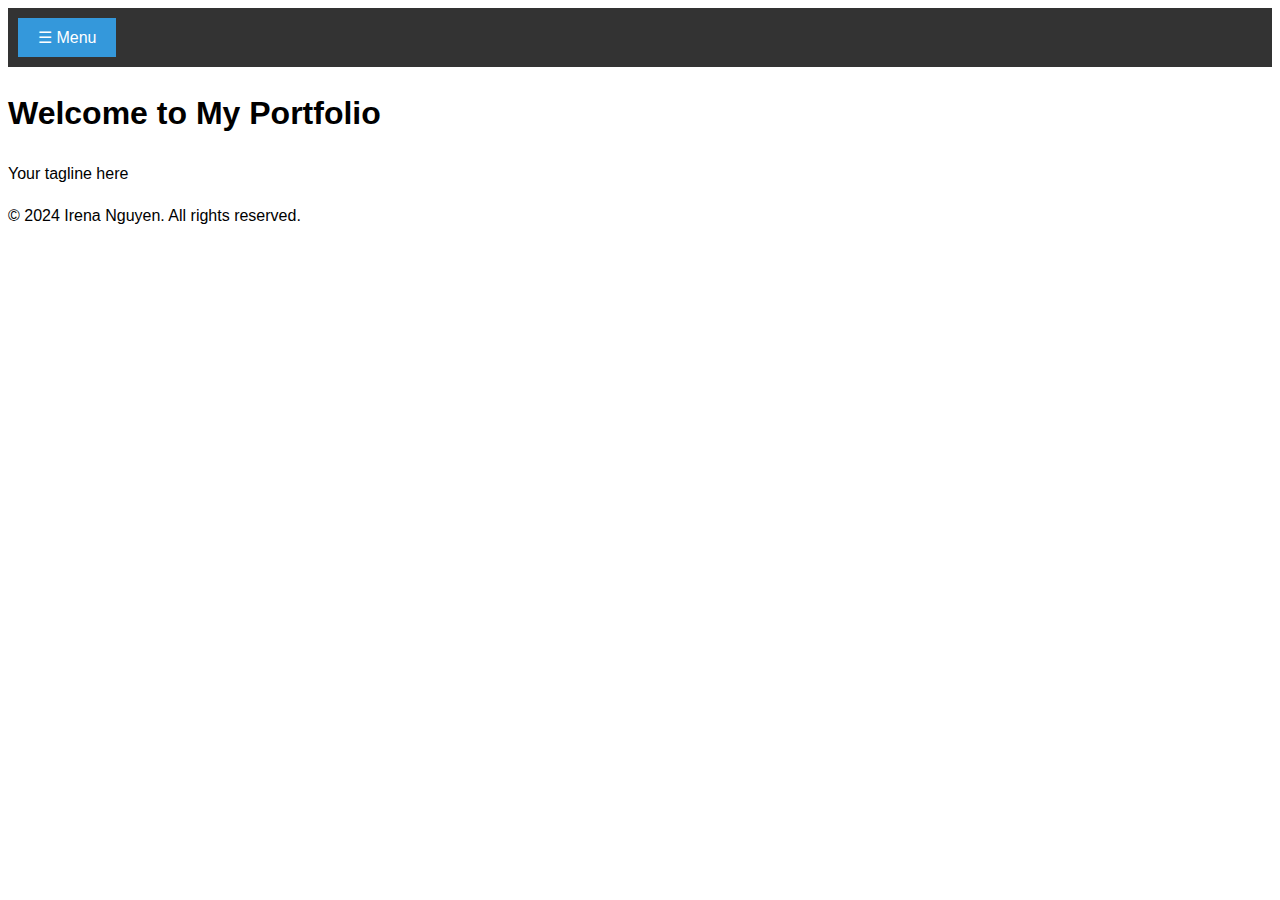
==== index.html @ 089d9aa8 "initial commit" ====
<!DOCTYPE html>
<html lang="en">
<head>
    <meta charset="UTF-8">
    <meta name="viewport" content="width=device-width, initial-scale=1.0">
    <title>Irena Nguyen's Portfolio</title>
    <link rel="stylesheet" href="style.css">
</head>
<body>
    <header>
        <nav class="dropdown">
            <button onclick="toggleDropdown()" class="dropbtn">☰ Menu</button>
            <ul id="dropdownMenu" class="dropdown-content">
                <li><a href="index.html">Home</a></li>
                <li><a href="about.html">About</a></li>
                <li><a href="projects.html">Projects</a></li>
                <li><a href="skills.html">Skills</a></li>
                <li><a href="contact.html">Contact</a></li>
            </ul>
        </nav>
    </header>

    <main>
        <section id="intro">
            <h1>Welcome to My Portfolio</h1>
            <p>Your tagline here</p>
        </section>
    </main>

    <footer>
        <p>&copy; 2024 Irena Nguyen. All rights reserved.</p>
    </footer>

    <script src="script.js"></script>
</body>
</html>
---- style.css ----
/* General Styling */
body {
    font-family: Arial, sans-serif;
    line-height: 1.6;
}

header {
    background-color: #333;
    padding: 10px;
}

/* Dropdown Button */
.dropbtn {
    background-color: #3498DB;
    color: white;
    padding: 10px 20px;
    font-size: 16px;
    border: none;
    cursor: pointer;
}

/* Button Hover Effect */
.dropbtn:hover {
    background-color: #2980B9;
}

/* Dropdown Container */
.dropdown {
    position: relative;
    display: inline-block;
}

/* Dropdown Content */
.dropdown-content {
    display: none;
    position: absolute;
    background-color: #f1f1f1;
    min-width: 160px;
    box-shadow: 0px 8px 16px rgba(0, 0, 0, 0.2);
    z-index: 1;
}

.dropdown-content a {
    color: black;
    padding: 12px 16px;
    text-decoration: none;
    display: block;
}

.dropdown-content a:hover {
    background-color: #ddd;
}

/* Show Dropdown */
.dropdown-content.show {
    display: block;
}
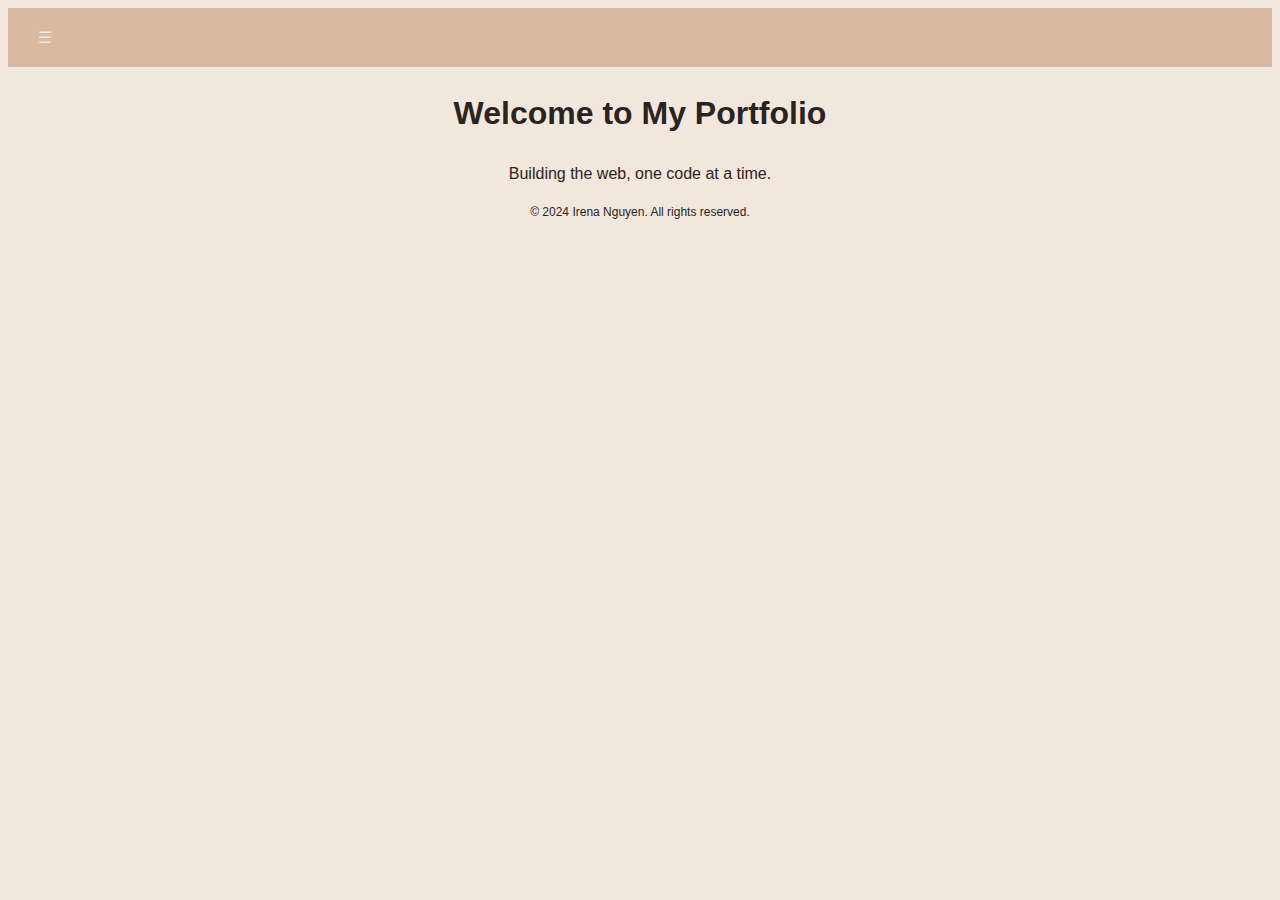
==== commit 72c95165: "Update index.html" ====
--- a/index.html
+++ b/index.html
@@ -9,13 +9,13 @@
 <body>
     <header>
         <nav class="dropdown">
-            <button onclick="toggleDropdown()" class="dropbtn">☰ Menu</button>
+            <button onclick="toggleDropdown()" class="dropbtn">☰</button>
             <ul id="dropdownMenu" class="dropdown-content">
-                <li><a href="index.html">Home</a></li>
-                <li><a href="about.html">About</a></li>
-                <li><a href="projects.html">Projects</a></li>
-                <li><a href="skills.html">Skills</a></li>
-                <li><a href="contact.html">Contact</a></li>
+                <a href="index.html">Home</a>
+                <a href="about.html">About</a>
+                <a href="projects.html">Projects</a>
+                <a href="skills.html">Skills</a>
+                <a href="contact.html">Contact</a>
             </ul>
         </nav>
     </header>
@@ -23,12 +23,12 @@
     <main>
         <section id="intro">
             <h1>Welcome to My Portfolio</h1>
-            <p>Your tagline here</p>
+            <p>Building the web, one code at a time.</p>
         </section>
     </main>
 
     <footer>
-        <p>&copy; 2024 Irena Nguyen. All rights reserved.</p>
+        <p class="credit">&copy; 2024 Irena Nguyen. All rights reserved.</p>
     </footer>
 
     <script src="script.js"></script>
--- a/style.css
+++ b/style.css
@@ -2,17 +2,34 @@
 body {
     font-family: Arial, sans-serif;
     line-height: 1.6;
+    background-color: #f2e7dd
 }
 
 header {
-    background-color: #333;
+    background-color: #d9b99f;
     padding: 10px;
 }
 
+#intro {
+    color: #292421;
+    text-align: center;
+}
+
+.credit {
+    color: #292421;
+    font-size: 12px;
+    text-align: center;
+}
+
+.logo {
+    display: block;
+    margin-left: auto;
+    margin-right: auto;
+}
 /* Dropdown Button */
 .dropbtn {
-    background-color: #3498DB;
-    color: white;
+    background-color: #d9b99f;
+    color: #f2e7dd;
     padding: 10px 20px;
     font-size: 16px;
     border: none;
@@ -21,7 +38,7 @@
 
 /* Button Hover Effect */
 .dropbtn:hover {
-    background-color: #2980B9;
+    background-color: #d9b99f;
 }
 
 /* Dropdown Container */
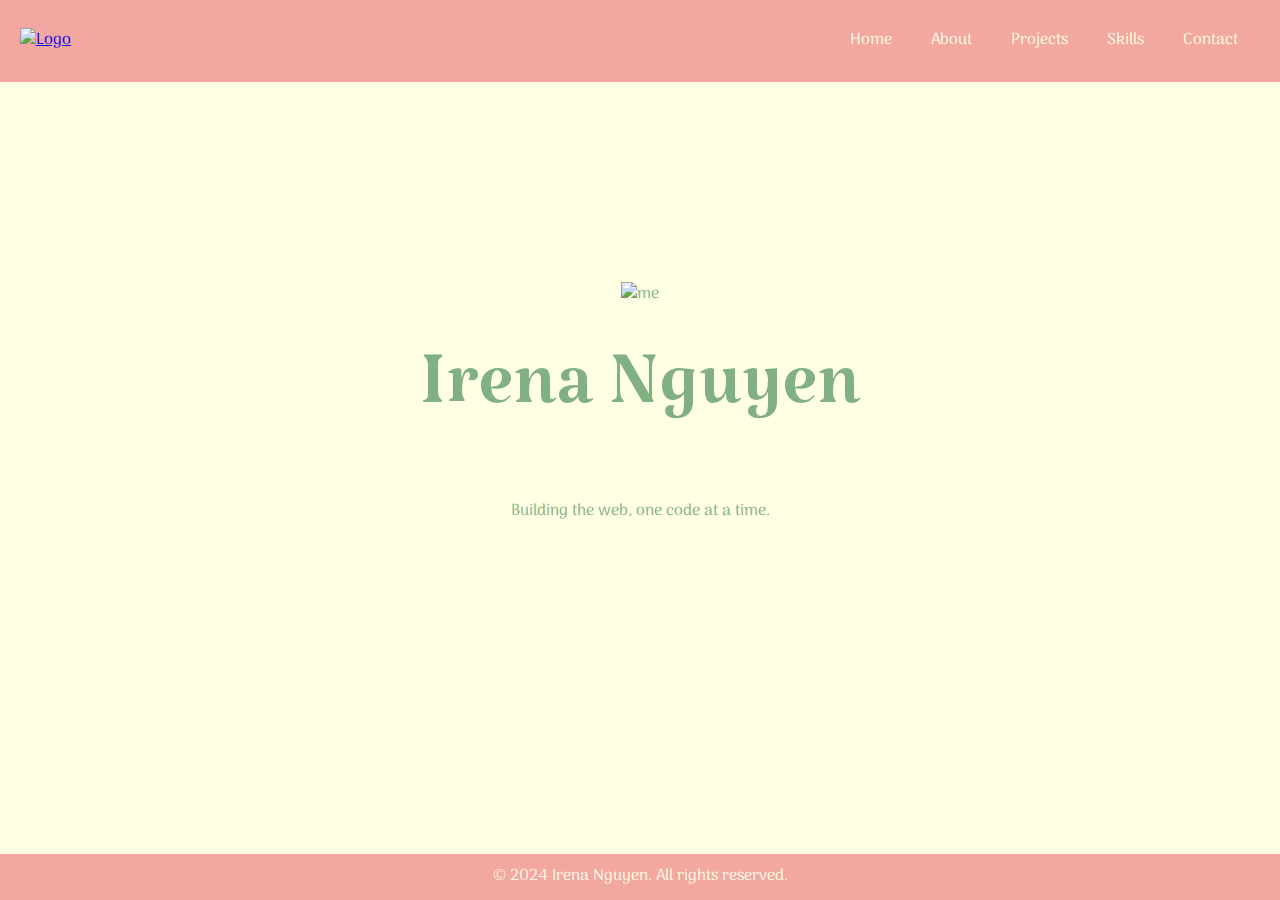
==== commit 794541d0: "Update index.html" ====
--- a/index.html
+++ b/index.html
@@ -5,26 +5,33 @@
     <meta name="viewport" content="width=device-width, initial-scale=1.0">
     <title>Irena Nguyen's Portfolio</title>
     <link rel="stylesheet" href="style.css">
-</head>
-<body>
+    <link rel="preconnect" href="https://fonts.googleapis.com">
+    <link href="https://fonts.googleapis.com/css2?family=Arima:wght@100..700&family=Katibeh&display=swap" rel="stylesheet">
+</head> 
+
+<body class="index-body">   
     <header>
-        <nav class="dropdown">
-            <button onclick="toggleDropdown()" class="dropbtn">☰</button>
-            <ul id="dropdownMenu" class="dropdown-content">
+        <div class="header-container">
+            <a href="index.html">
+                <img src="img/logo.png" alt="Logo" class="logo">
+            </a>
+            <button class="menu-toggle" onclick="toggleMenu()">☰</button>
+            <div class="nav">
                 <a href="index.html">Home</a>
                 <a href="about.html">About</a>
                 <a href="projects.html">Projects</a>
                 <a href="skills.html">Skills</a>
                 <a href="contact.html">Contact</a>
-            </ul>
-        </nav>
+            </div>
+        </div>
     </header>
+    
 
     <main>
         <section id="intro">
-            <h1>Welcome to My Portfolio</h1>
-            <p>Building the web, one code at a time.</p>
-        </section>
+            <img src="img/me.png" alt="me" class="pixel">
+            <p><span class="name"> Irena Nguyen</span></p>
+            <p><span>Building the web, one code at a time.</span></p>
     </main>
 
     <footer>
--- a/style.css
+++ b/style.css
@@ -1,74 +1,478 @@
-/* General Styling */
+html, body {
+    height: 100%;  
+    margin: 0;
+    display: flex;
+    overflow-x: hidden;
+    flex-direction: column;
+}
+
 body {
-    font-family: Arial, sans-serif;
-    line-height: 1.6;
-    background-color: #f2e7dd
-}
-
-header {
-    background-color: #d9b99f;
+    font-family: "Arima", serif;  
+    color: #82b181;
+    background-color: #ffffe4;  
+    line-height: 1.6;  
+}
+
+main {
+    flex: 1;
+}
+
+h1, h2, h3, h4, h5, h6 {
+    font-family: "Katibeh", serif;  
+    font-weight: 400;
+    margin: 10px 0;  
+}
+
+
+.name {
+    font-family: "Katibeh", serif;  
+    font-weight: 400;  
+    font-size: 100px;  
+}
+
+/* Header */
+.header-container {
+    display: flex;  
+    align-items: center; 
+    justify-content: space-between;  
+    padding: 10px 20px;  
+    background-color: #f2a7a0; 
+}
+
+.logo {
+    cursor: pointer; 
+    width: 50px;
+    height: auto;
+    object-fit: contain;
+}
+
+.menu-toggle {
+    display: none;  
+    background: none;
+    border: none;
+    font-size: 24px;
+    color: white;
+    cursor: pointer;
+}
+
+.nav {
+    display: flex;  
+    justify-content: right;  
+    gap: 15px;  
+    background-color: #f2a7a0; 
     padding: 10px;
 }
 
+.nav a {
+    text-decoration: none;  
+    color: #ffffe4; 
+    font-size: 16px;  
+    padding: 8px 12px;  
+    transition: background-color 0.3s ease;  
+}
+
+ Hover Effect */
+.nav a:hover {
+    background-color: #f28888; 
+    color: white;
+    border-radius: 5px;  
+}
+
+.nav.mobile {
+    display: none;
+    flex-direction: column;
+    gap: 10px;
+    position: absolute;
+    top: 60px; 
+    right: 20px;
+    background-color: #f2a7a0;
+    padding: 10px;
+    border-radius: 5px;
+    box-shadow: 0px 8px 16px rgba(0, 0, 0, 0.2);
+}
+
+.nav.mobile.show {
+    display: flex;  
+}
+
+.mobile-home {
+    display: none; 
+}
+
+@media (max-width: 768px) {
+    .menu-toggle {
+        display: block;  
+    }
+
+    .nav {
+        display: none; 
+    }
+    .mobile-home {
+        display: block;
+        padding: 10px;
+        color: #ffffe4;
+        text-decoration: none;
+        font-size: 16px;
+        background-color: #f2a7a0;
+        border-radius: 5px;
+        margin-bottom: 10px; 
+    }
+
+    .mobile-home:hover {
+        background-color: #f28888;
+    }
+}
+
+@keyframes gradient {
+    0% {
+        background-position: 0% 50%;
+    }
+    50% {
+        background-position: 100% 50%;
+    }
+    100% {
+        background-position: 0% 50%;
+    }
+}
+
+.credit {
+    color: #ffffe4;
+    margin: 0;
+    position: absolute;  
+    bottom: 0; 
+    left: 50%;  
+    transform: translateX(-50%);  
+    text-align: center; 
+    background-color: #f2a7a0;  
+    width: 100%;  
+    padding: 10px; 
+}
+
+footer {
+    position: relative;
+    text-align: center;
+    margin-top: 20px;  
+    padding: 10px;
+    box-shadow: 0 -2px 5px rgba(0, 0, 0, 0.1); 
+}
+
+
+/* Home Page*/
+.pixel {
+    width: 100px;  
+    height: auto;  
+    margin-bottom: 0;  
+    margin-top: 200px;  
+    padding: 0; 
+}
+
 #intro {
-    color: #292421;
     text-align: center;
-}
-
-.credit {
-    color: #292421;
-    font-size: 12px;
+    color: #82b181;
+    margin-top: 0px;
+    padding: 0;  
+}
+
+.intro-container {
+    display: flex; 
+    flex-direction: column; 
+    align-items: center; 
+    justify-content: center;  
+    height: 100vh; 
+    text-align: center;  
+}
+
+/* About me Page */
+
+#habout {
     text-align: center;
-}
-
-.logo {
-    display: block;
-    margin-left: auto;
-    margin-right: auto;
-}
-/* Dropdown Button */
-.dropbtn {
-    background-color: #d9b99f;
-    color: #f2e7dd;
+    margin-bottom: 20px; 
+    font-size: 60px; 
+    color: #82b181;  
+}
+
+#about {
+    display: flex; 
+    flex-direction: row-reverse;
+    align-items: center; 
+    justify-content: space-between; 
+    max-width: 1200px; 
+    margin: 0 auto;  
+    padding: 20px; 
+}
+
+.about-text {
+    max-width: 90%; 
+    text-align: left;  
+    line-height: 1.8; 
+}
+
+.realme {
+    top: 50%; 
+    padding-right: 20px;  
+    width: 300px;
+    height: auto; 
+}
+
+@media (max-width: 768px) {
+    #about {
+        padding-top: 0;
+        margin: 0;
+        flex-direction: column;  
+        align-items: center; 
+        justify-content: center;
+    }
+
+    .realme {
+        padding-top: 20px;
+        padding-left: 50px;
+        max-width: 100%;  
+        margin: 0 0 20px;  
+    }
+
+    .about-container {
+        max-width: 100%; 
+        padding: 20px 20px; 
+    }
+
+    .about-text {
+        max-width: 100%; 
+        text-align: center; 
+    }
+}
+
+@media (max-width: 480px) {
+    .realme {
+        max-width: 70%;  
+    }
+
+    #habout {
+        font-size: 40px;  
+    }
+
+    .about-text {
+        font-size: 14px;
+        line-height: 1.5;  
+    }
+}
+
+/* Project */
+#projects h1 {
+    font-size: 60px;
+    text-align: center;
+}
+
+#projects ul {
+    display: flex;  
+    flex-wrap: wrap;  
+    justify-content: space-evenly;  
+    list-style: none;  
+    padding: 0;  
+    margin: 0 auto;  
+    gap: 10px;  
+}
+
+#projects li {
+    flex: 1 1 calc(48% - 10px);  
+    max-width: 48%;  
+    box-sizing: border-box;  
+    text-align: center;  
+    margin-bottom: 10px;  
+}
+
+.imgbox {
+    width: 100%;  
+    max-width: 150px;  
+    height: auto;  
+    border-radius: 10px;  
+    margin: 0 auto;  
+    display: block;  
+}
+
+#projects a {
+    width: 100%;  
+    max-width: 150px;  
+    height: auto;  
+    border-radius: 10px;  
+    margin: 0 auto;  
+    display: block;  
+}
+/* Project Details */
+#project-details h1 {
+    font-size: 60px;
+}
+
+#project-details {
+    padding-left: 30px;
+    padding-right: 30px;
+}
+.screenshots {
+    display: flex; 
+    flex-direction: column;
+    justify-content: center;  
+    gap: 10px;  
+    margin-top: 20px;  
+}
+
+.screenshots img {
+    width: 1000px;  
+    max-width: 100%;  
+    border-radius: 5px;  
+    margin: 5px; 
+}
+
+/* Skills Page */
+#skills h1 {
+    font-size: 60px;
+}
+
+#skills {
+  text-align: left;  
+  padding-top: 5px;  
+  padding-bottom: 10px;  
+  margin-left: 20px;
+}
+
+li {
+    line-height: 2;
+    display: hidden;
+}
+
+#html {
+    width: 90%; 
+    color: #ffffe4; 
+    background-color: #82b181;
+    padding-top: 2px;
+    padding-left: 10px;
+    border-radius: 10px;
+} 
+#css {
+    width: 80%; 
+    color: #ffffe4; 
+    background-color: #f2a7a0;
+    padding-top: 2px;
+    padding-left: 10px;
+    border-radius: 10px;
+} 
+#js {
+    width: 65%; 
+    color: #ffffe4; 
+    background-color: #82b181;
+    padding-top: 2px;
+    padding-left: 10px;
+    border-radius: 10px;
+} 
+#python {
+    width: 60%; 
+    color: #ffffe4; 
+    background-color: #f2a7a0;
+    padding-top: 2px;
+    padding-left: 10px;
+    border-radius: 10px;
+} 
+#adaptive {
+    width: 90%; 
+    color: #ffffe4; 
+    background-color: #82b181;
+    padding-top: 2px;
+    padding-left: 10px;
+    border-radius: 10px;
+} 
+#collab {
+    width: 80%; 
+    color: #ffffe4; 
+    background-color: #f2a7a0;
+    padding-top: 2px;
+    padding-left: 10px;
+    border-radius: 10px;
+} 
+#time {
+    width: 65%; 
+    color: #ffffe4; 
+    background-color: #82b181;
+    padding-top: 2px;
+    padding-left: 10px;
+    border-radius: 10px;
+} 
+
+/* Contact Page */
+#contact {
+    font-family: "Katibeh", serif;
+    font-weight: 400;  
+    font-size:40px; 
+    padding: 0px;
+    text-align: center;  
+    color: #82b181; 
+}
+
+.contact-form {
+    padding: 40px 0;
+    margin: 0 auto; 
+    text-align: center; 
+}
+
+.form-container {
+    text-align: left;
+    max-width: 40%;
+    margin: 0 auto;
+    padding: 50px 70px;
+    background-color: #ffffff;
+    border-radius: 10px;
+    box-shadow: 0px 0px 10px rgba(0, 0, 0, 0.1);
+}
+
+.contact-form h2 {
+    text-align: center;
+    margin-bottom: 20px;
+}
+
+.form-group {
+    margin-bottom: 20px;
+}
+
+.form-container label {
+    display:block;
+    font-weight: bold;
+}
+.form-container input, textarea{
+    width: 100%;
+    padding: 10px;
+    border: 1px solid #ccc;
+    border-radius: 4px;
+    margin-bottom: 1rem;
+    resize: vertical;
+}
+.submit-button {
     padding: 10px 20px;
-    font-size: 16px;
+    background-color: #f2a7a0;
     border: none;
+    color: #ffffe4;
+    border-radius: 4px;
+    font-size: 1rem;
     cursor: pointer;
 }
 
-/* Button Hover Effect */
-.dropbtn:hover {
-    background-color: #d9b99f;
-}
-
-/* Dropdown Container */
-.dropdown {
-    position: relative;
-    display: inline-block;
-}
-
-/* Dropdown Content */
-.dropdown-content {
-    display: none;
-    position: absolute;
-    background-color: #f1f1f1;
-    min-width: 160px;
-    box-shadow: 0px 8px 16px rgba(0, 0, 0, 0.2);
-    z-index: 1;
-}
-
-.dropdown-content a {
-    color: black;
-    padding: 12px 16px;
-    text-decoration: none;
-    display: block;
-}
-
-.dropdown-content a:hover {
-    background-color: #ddd;
-}
-
-/* Show Dropdown */
-.dropdown-content.show {
-    display: block;
-}
+.social ul {
+    display: flex;  
+    justify-content: center;  
+    gap: 20px; 
+    padding: 0;  
+    list-style: none;  
+    margin: 0;  
+}
+
+.social li {
+    margin: 0; 
+}
+
+.corplogo {
+    width: 20px;  
+    height: auto;  
+    margin: 5px;  
+    cursor: pointer;  
+    transition: transform 0.3s ease;  
+}
+
+.corplogo:hover {
+    transform: scale(1.2);  
+}
